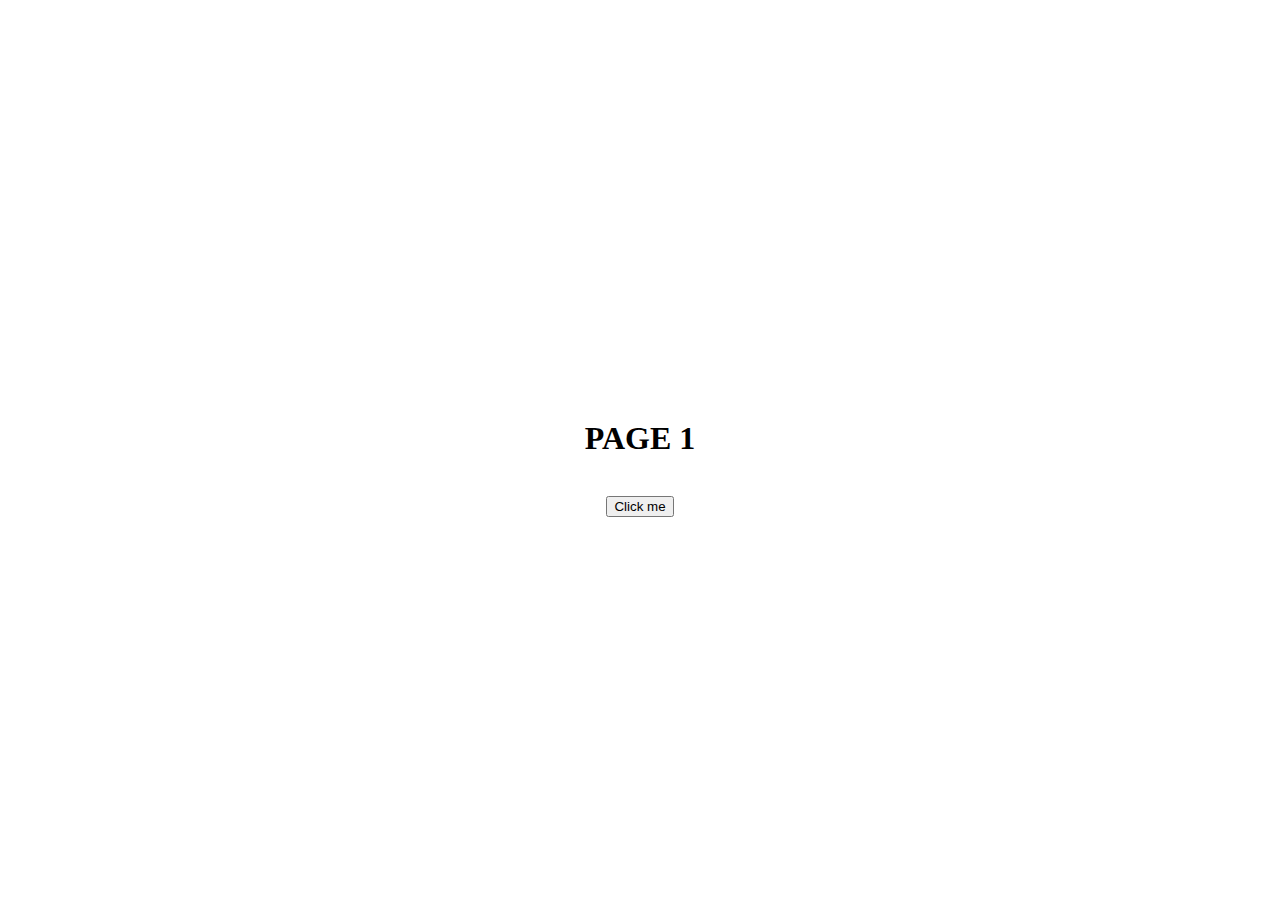
==== index.html @ fdfffd7b "v.1" ====
<!DOCTYPE html>
<html lang="en">
<head>
  <meta charset="UTF-8">
  <meta name="viewport" content="width=device-width, initial-scale=1.0">
  <title>Document</title>
  <style>
    body{
      display: flex;
      justify-content: center;
      align-items: center;
      height: 100vh;
      overflow: hidden;
      flex-direction: column;
    }
    button{
      display: flex;
      position: relative;
    }
  </style>
</head>
<body>
  <h1>PAGE 1</h1><br>
  <button onclick="location.href='./profile'">
    Click me
  </button>
</body>
</html>
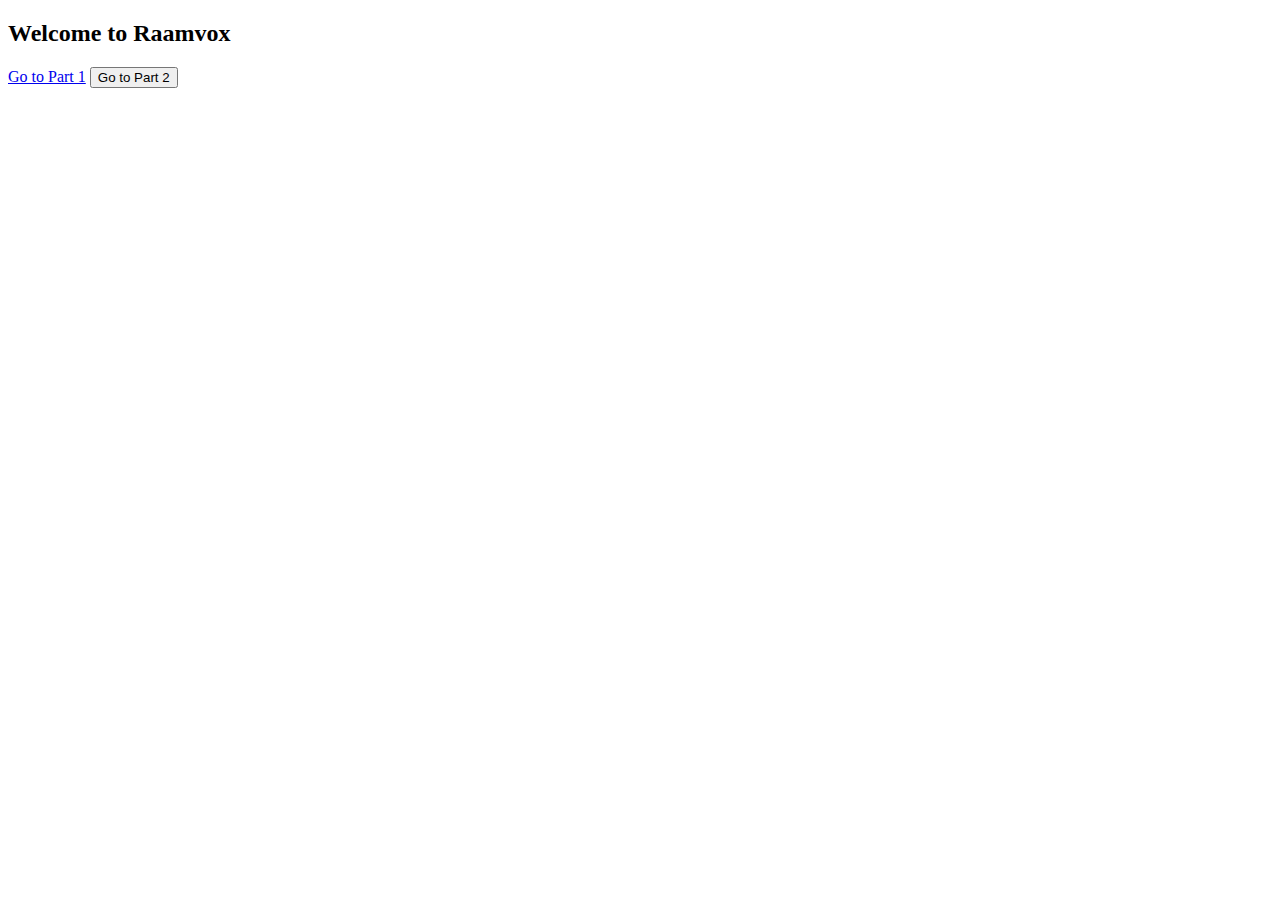
==== commit d7db38ac: "v.1" ====
--- a/index.html
+++ b/index.html
@@ -1,28 +1,19 @@
 <!DOCTYPE html>
 <html lang="en">
 <head>
-  <meta charset="UTF-8">
-  <meta name="viewport" content="width=device-width, initial-scale=1.0">
-  <title>Document</title>
-  <style>
-    body{
-      display: flex;
-      justify-content: center;
-      align-items: center;
-      height: 100vh;
-      overflow: hidden;
-      flex-direction: column;
-    }
-    button{
-      display: flex;
-      position: relative;
-    }
-  </style>
+    <meta charset="UTF-8">
+    <meta name="viewport" content="width=device-width, initial-scale=1.0">
+    <title>Main Page</title>
 </head>
 <body>
-  <h1>PAGE 1</h1><br>
-  <button onclick="location.href='./profile'">
-    Click me
-  </button>
+    <h2>Welcome to Raamvox</h2>
+    <a href="/profile">Go to Part 1</a>
+    <button onclick="goToPage('profile')">Go to Part 2</button>
+
+    <script>
+        function goToPage(page) {
+            window.location.href = "/" + page;
+        }
+    </script>
 </body>
-</html>+</html>
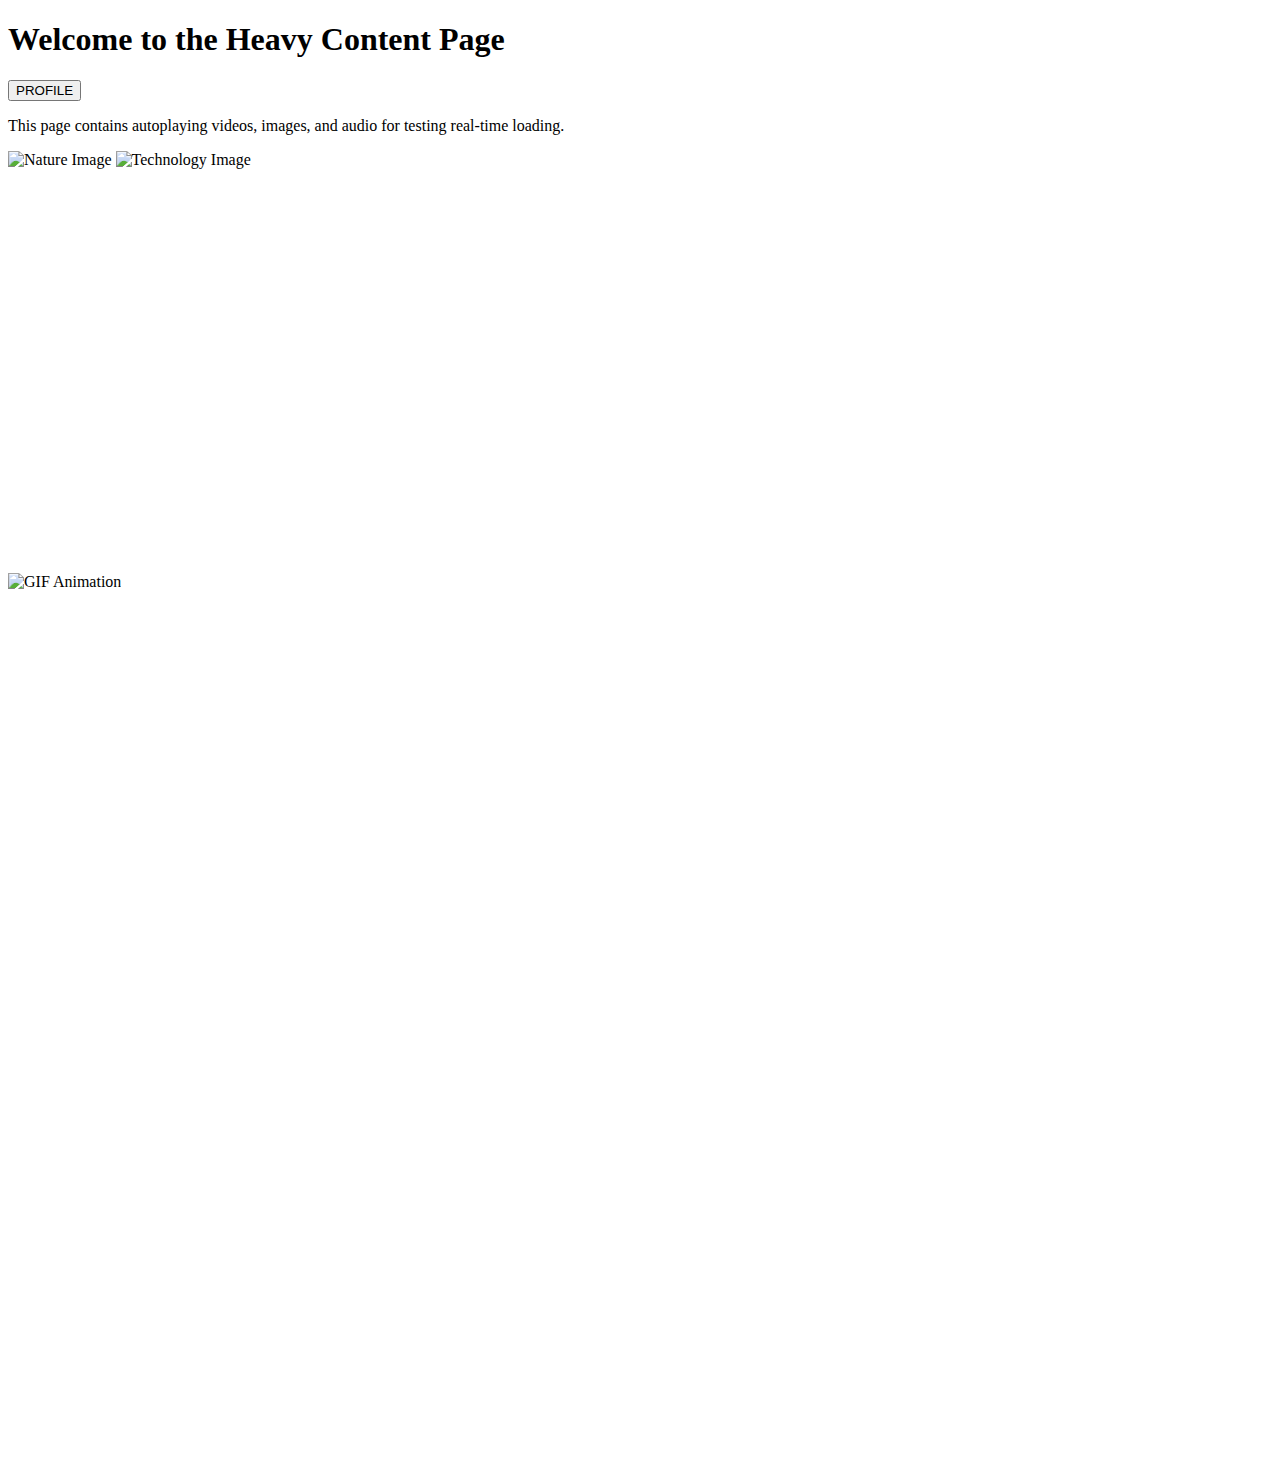
==== commit 4ea3f6ea: "v.1" ====
--- a/index.html
+++ b/index.html
@@ -3,17 +3,112 @@
 <head>
     <meta charset="UTF-8">
     <meta name="viewport" content="width=device-width, initial-scale=1.0">
-    <title>Main Page</title>
+    <title>Heavy Content Loading Test</title>
+    <style>
+        /* Full-screen Loading Screen */
+        #loading-screen {
+            position: fixed;
+            top: 0;
+            left: 0;
+            width: 100%;
+            height: 100%;
+            background: #111;
+            color: white;
+            display: flex;
+            flex-direction: column;
+            align-items: center;
+            justify-content: center;
+            font-size: 20px;
+            z-index: 9999;
+            transition: opacity 0.5s ease;
+        }
+
+        /* Loader Animation */
+        .loader {
+            width: 30px;
+            height: 30px;
+            border: 5px solid rgba(255, 255, 255, 0.3);
+            border-radius: 50%;
+            border-top-color: #fff;
+            animation: spin 1s linear infinite;
+            margin-bottom: 15px;
+        }
+
+        @keyframes spin {
+            0% { transform: rotate(0deg); }
+            100% { transform: rotate(360deg); }
+        }
+
+        /* Hide content initially */
+        .hidden {
+            display: none;
+        }
+    </style>
 </head>
 <body>
-    <h2>Welcome to Raamvox</h2>
-    <a href="/profile">Go to Part 1</a>
-    <button onclick="goToPage('profile')">Go to Part 2</button>
+
+    <!-- Loading Screen -->
+    <div id="loading-screen">
+        <div class="loader"></div>
+    </div>
+
+    <!-- Main Content -->
+    <div id="content" class="hidden">
+        <h1>Welcome to the Heavy Content Page</h1>
+        <button onclick="goTopage('profile')">PROFILE</button>
+        <p>This page contains autoplaying videos, images, and audio for testing real-time loading.</p>
+
+        <!-- Large Images -->
+        <img src="https://source.unsplash.com/1920x1080/?nature" width="100%" alt="Nature Image">
+        <img src="https://source.unsplash.com/1920x1080/?technology" width="100%" alt="Technology Image">
+
+        <!-- Auto-playing Video -->
+        <video width="100%" height="400" autoplay loop muted>
+            <source src="https://www.w3schools.com/html/mov_bbb.mp4" type="video/mp4">
+            Your browser does not support the video tag.
+        </video>
+
+        <!-- GIF Animation -->
+        <img src="https://media.giphy.com/media/3oriO0OEd9QIDdllqo/giphy.gif" width="100%" alt="GIF Animation">
+
+        <!-- Auto-playing Audio -->
+        <audio autoplay loop>
+            <source src="https://www.soundhelix.com/examples/mp3/SoundHelix-Song-1.mp3" type="audio/mp3">
+            Your browser does not support the audio element.
+        </audio>
+
+        <!-- YouTube Video -->
+        <iframe width="100%" height="400" src="https://www.youtube.com/embed/3JZ_D3ELwOQ?autoplay=1&mute=1" 
+        title="YouTube video" frameborder="0" allowfullscreen></iframe>
+
+        <!-- Google Maps -->
+        <iframe 
+            src="https://www.google.com/maps/embed?pb=!1m18!1m12!1m3!1d3151.8354345086166!2d144.9559283153173!3d-37.8172099797517!2m3!1f0!2f0!3f0!3m2!1i1024!2i768!4f13.1!3m3!1m2!1s0x6ad642af0f11fd81%3A0x5045675218ce6e0!2sMelbourne%2C%20Australia!5e0!3m2!1sen!2sin!4v1633032800000!5m2!1sen!2sin" 
+            width="100%" height="450" style="border:0;" allowfullscreen="" loading="lazy">
+        </iframe>
+    </div>
 
     <script>
-        function goToPage(page) {
+        function goTopage(page) {
             window.location.href = "/" + page;
         }
     </script>
+    <script>
+        function showContentAfterLoad() {
+            let loader = document.getElementById("loading-screen");
+            let content = document.getElementById("content");
+
+            // Fade out the loader
+            loader.style.opacity = "0";
+            setTimeout(() => {
+                loader.style.display = "none";
+                content.classList.remove("hidden");
+            }, 100);
+        }
+
+        // Wait for full page load
+        window.addEventListener("load", showContentAfterLoad);
+    </script>
+
 </body>
 </html>
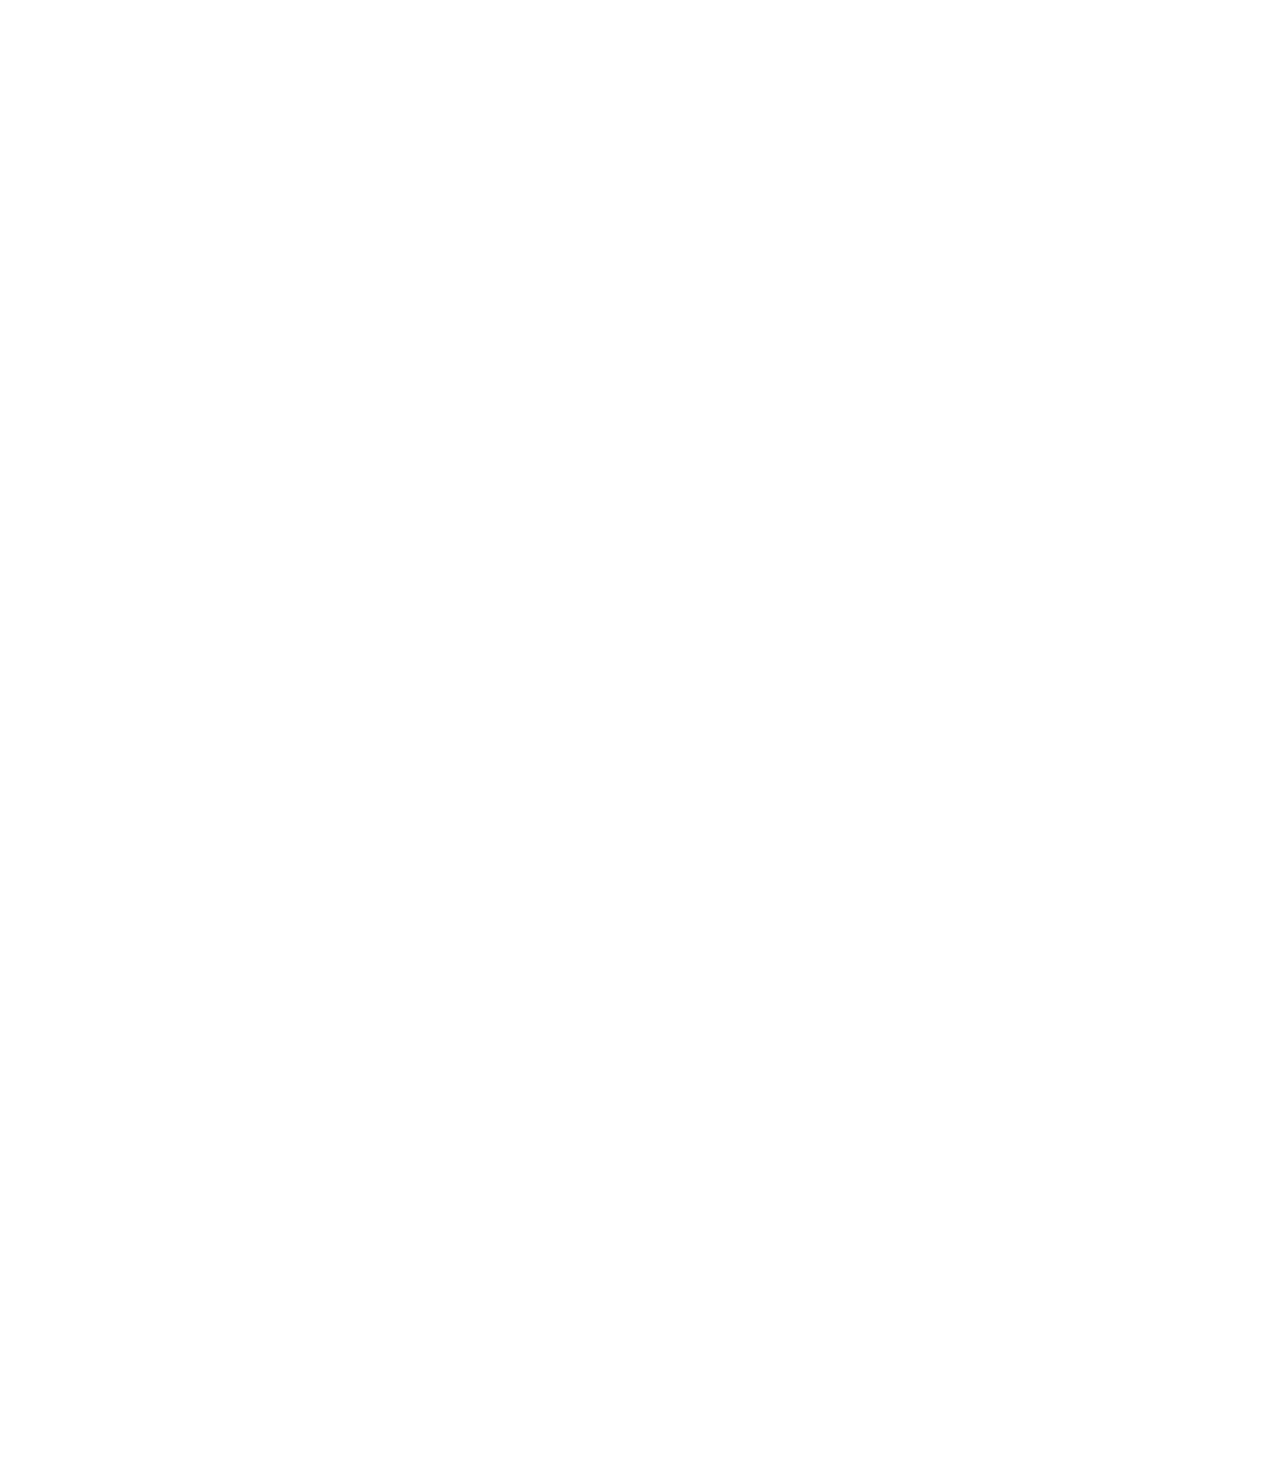
==== commit e6ee11a4: "v.1" ====
--- a/index.html
+++ b/index.html
@@ -5,6 +5,9 @@
     <meta name="viewport" content="width=device-width, initial-scale=1.0">
     <title>Heavy Content Loading Test</title>
     <style>
+         body {
+        visibility: hidden;
+    }
         /* Full-screen Loading Screen */
         #loading-screen {
             position: fixed;
@@ -43,6 +46,17 @@
         .hidden {
             display: none;
         }
+        #progress-bar {
+    position: fixed;
+    top: 0;
+    left: 0;
+    width: 0%;
+    height: 3px;
+    background: #ff5733; /* Change color as needed */
+    transition: width 0.2s ease-in-out;
+    z-index: 9999;
+}
+
     </style>
 </head>
 <body>
@@ -51,6 +65,8 @@
     <div id="loading-screen">
         <div class="loader"></div>
     </div>
+    <div id="progress-bar"></div>
+
 
     <!-- Main Content -->
     <div id="content" class="hidden">
@@ -89,6 +105,31 @@
     </div>
 
     <script>
+document.onreadystatechange = function () {
+        if (document.readyState === "complete") {
+            document.body.style.visibility = "visible";
+        }
+    };
+
+
+
+        document.onreadystatechange = function () {
+    let progressBar = document.getElementById("progress-bar");
+
+    if (document.readyState === "interactive") {
+        progressBar.style.width = "50%"; // Halfway while loading
+    }
+    if (document.readyState === "complete") {
+        progressBar.style.width = "100%"; // Full when loaded
+        setTimeout(() => {
+            progressBar.style.display = "none"; // Hide when done
+        }, 500);
+    }
+};
+
+    </script>
+
+    <script>
         function goTopage(page) {
             window.location.href = "/" + page;
         }
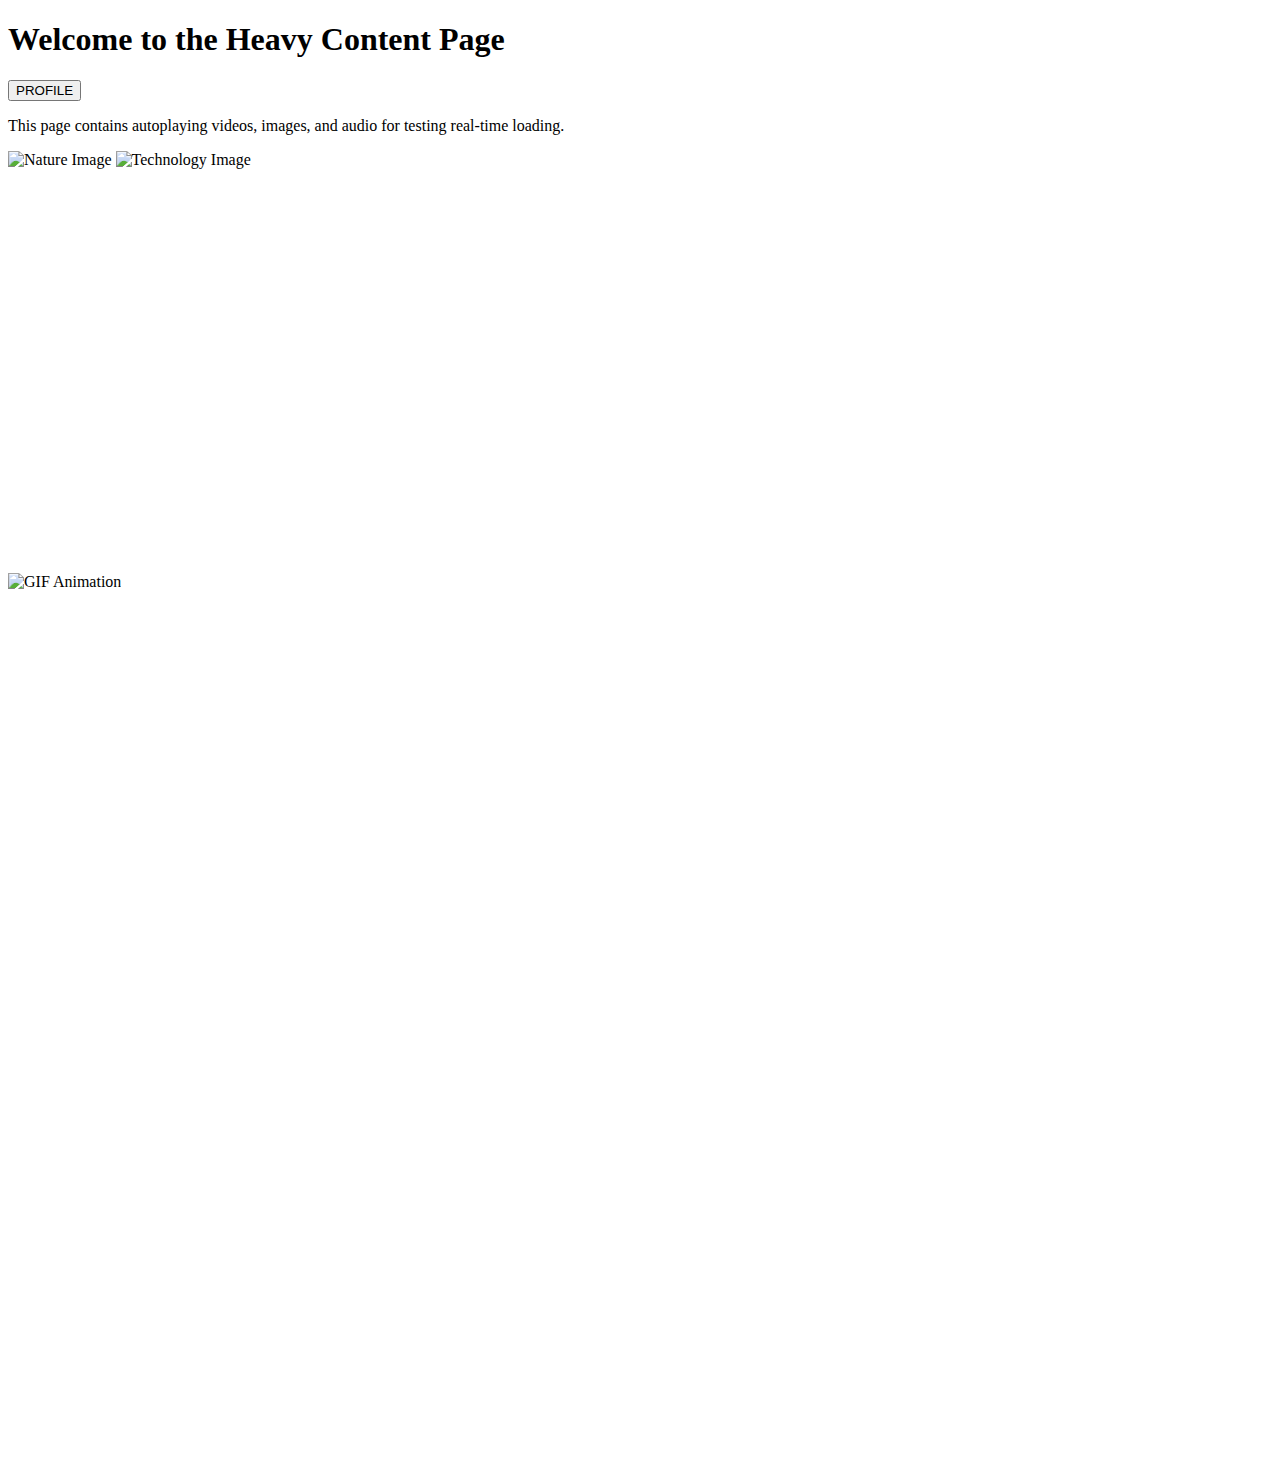
==== commit f6bc24a2: "v.1" ====
--- a/index.html
+++ b/index.html
@@ -5,9 +5,6 @@
     <meta name="viewport" content="width=device-width, initial-scale=1.0">
     <title>Heavy Content Loading Test</title>
     <style>
-         body {
-        visibility: hidden;
-    }
         /* Full-screen Loading Screen */
         #loading-screen {
             position: fixed;
@@ -46,17 +43,6 @@
         .hidden {
             display: none;
         }
-        #progress-bar {
-    position: fixed;
-    top: 0;
-    left: 0;
-    width: 0%;
-    height: 3px;
-    background: #ff5733; /* Change color as needed */
-    transition: width 0.2s ease-in-out;
-    z-index: 9999;
-}
-
     </style>
 </head>
 <body>
@@ -65,7 +51,6 @@
     <div id="loading-screen">
         <div class="loader"></div>
     </div>
-    <div id="progress-bar"></div>
 
 
     <!-- Main Content -->
@@ -104,30 +89,6 @@
         </iframe>
     </div>
 
-    <script>
-document.onreadystatechange = function () {
-        if (document.readyState === "complete") {
-            document.body.style.visibility = "visible";
-        }
-    };
-
-
-
-        document.onreadystatechange = function () {
-    let progressBar = document.getElementById("progress-bar");
-
-    if (document.readyState === "interactive") {
-        progressBar.style.width = "50%"; // Halfway while loading
-    }
-    if (document.readyState === "complete") {
-        progressBar.style.width = "100%"; // Full when loaded
-        setTimeout(() => {
-            progressBar.style.display = "none"; // Hide when done
-        }, 500);
-    }
-};
-
-    </script>
 
     <script>
         function goTopage(page) {
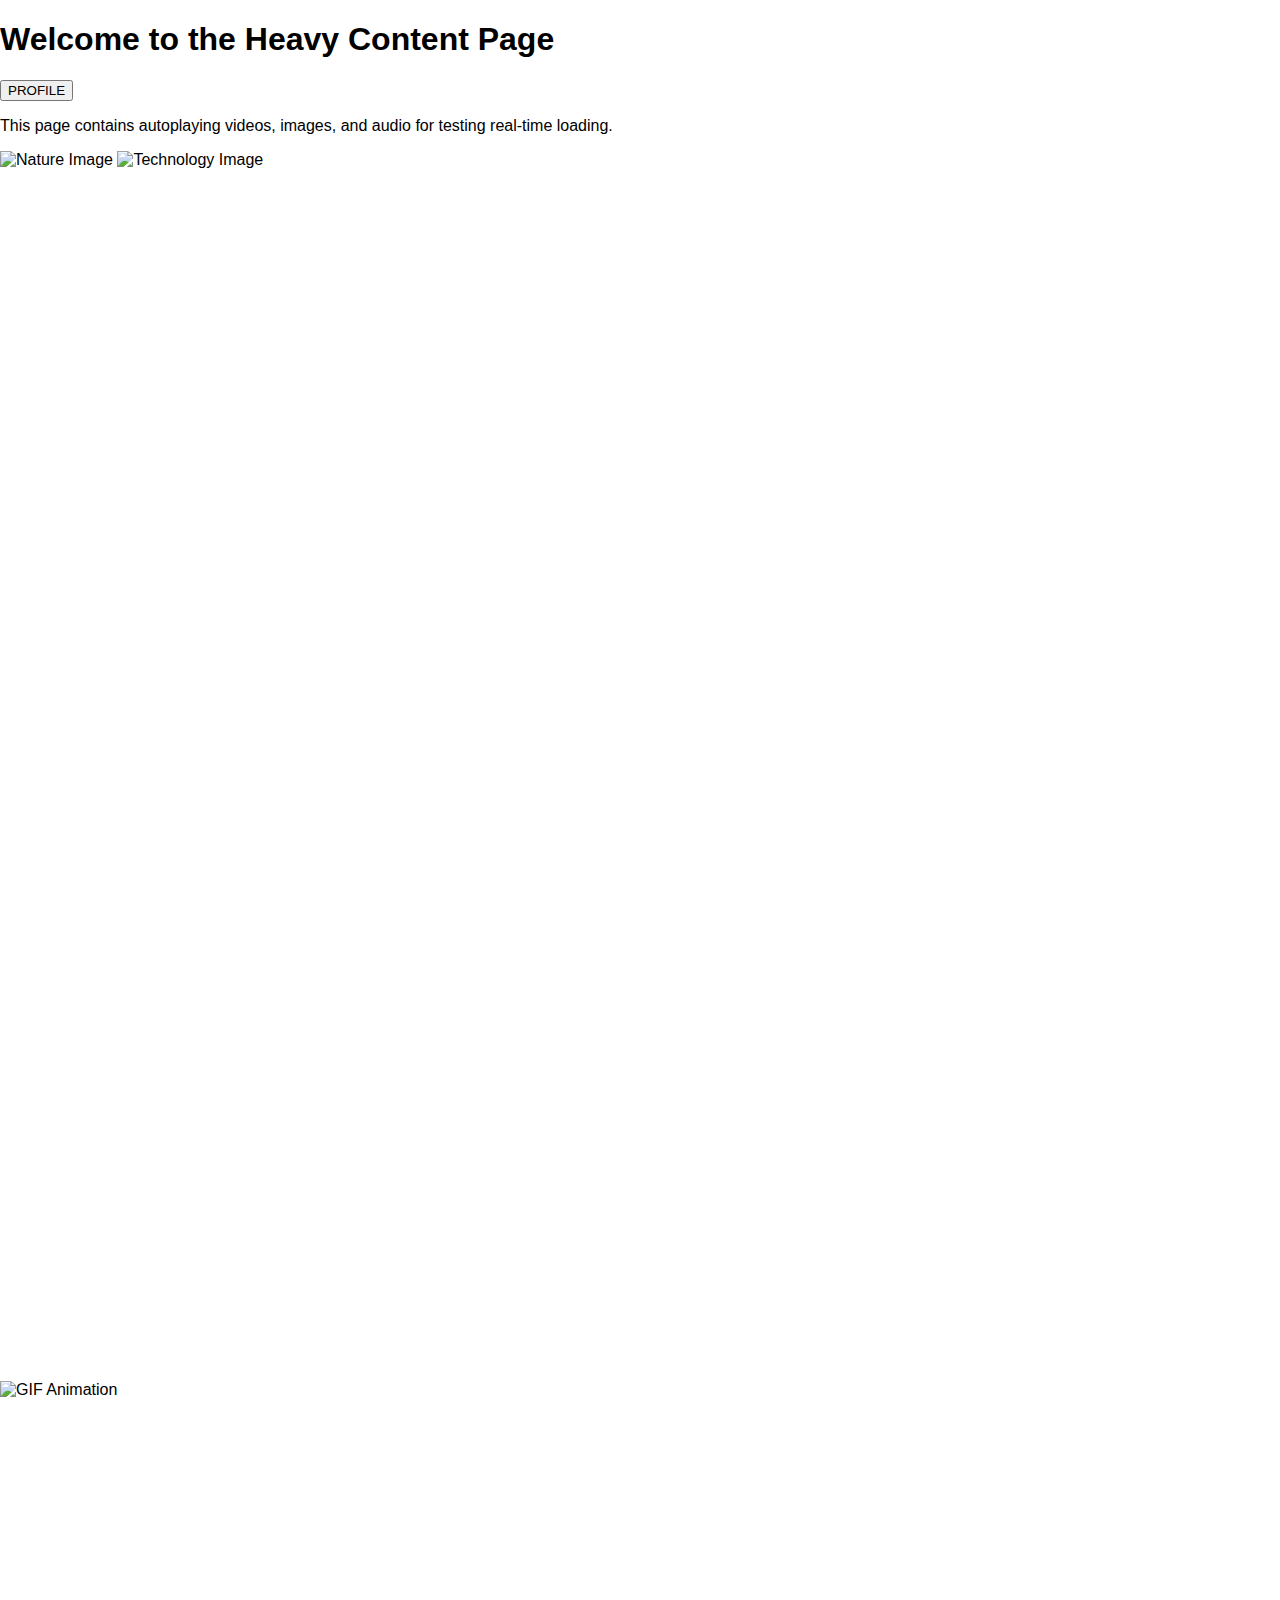
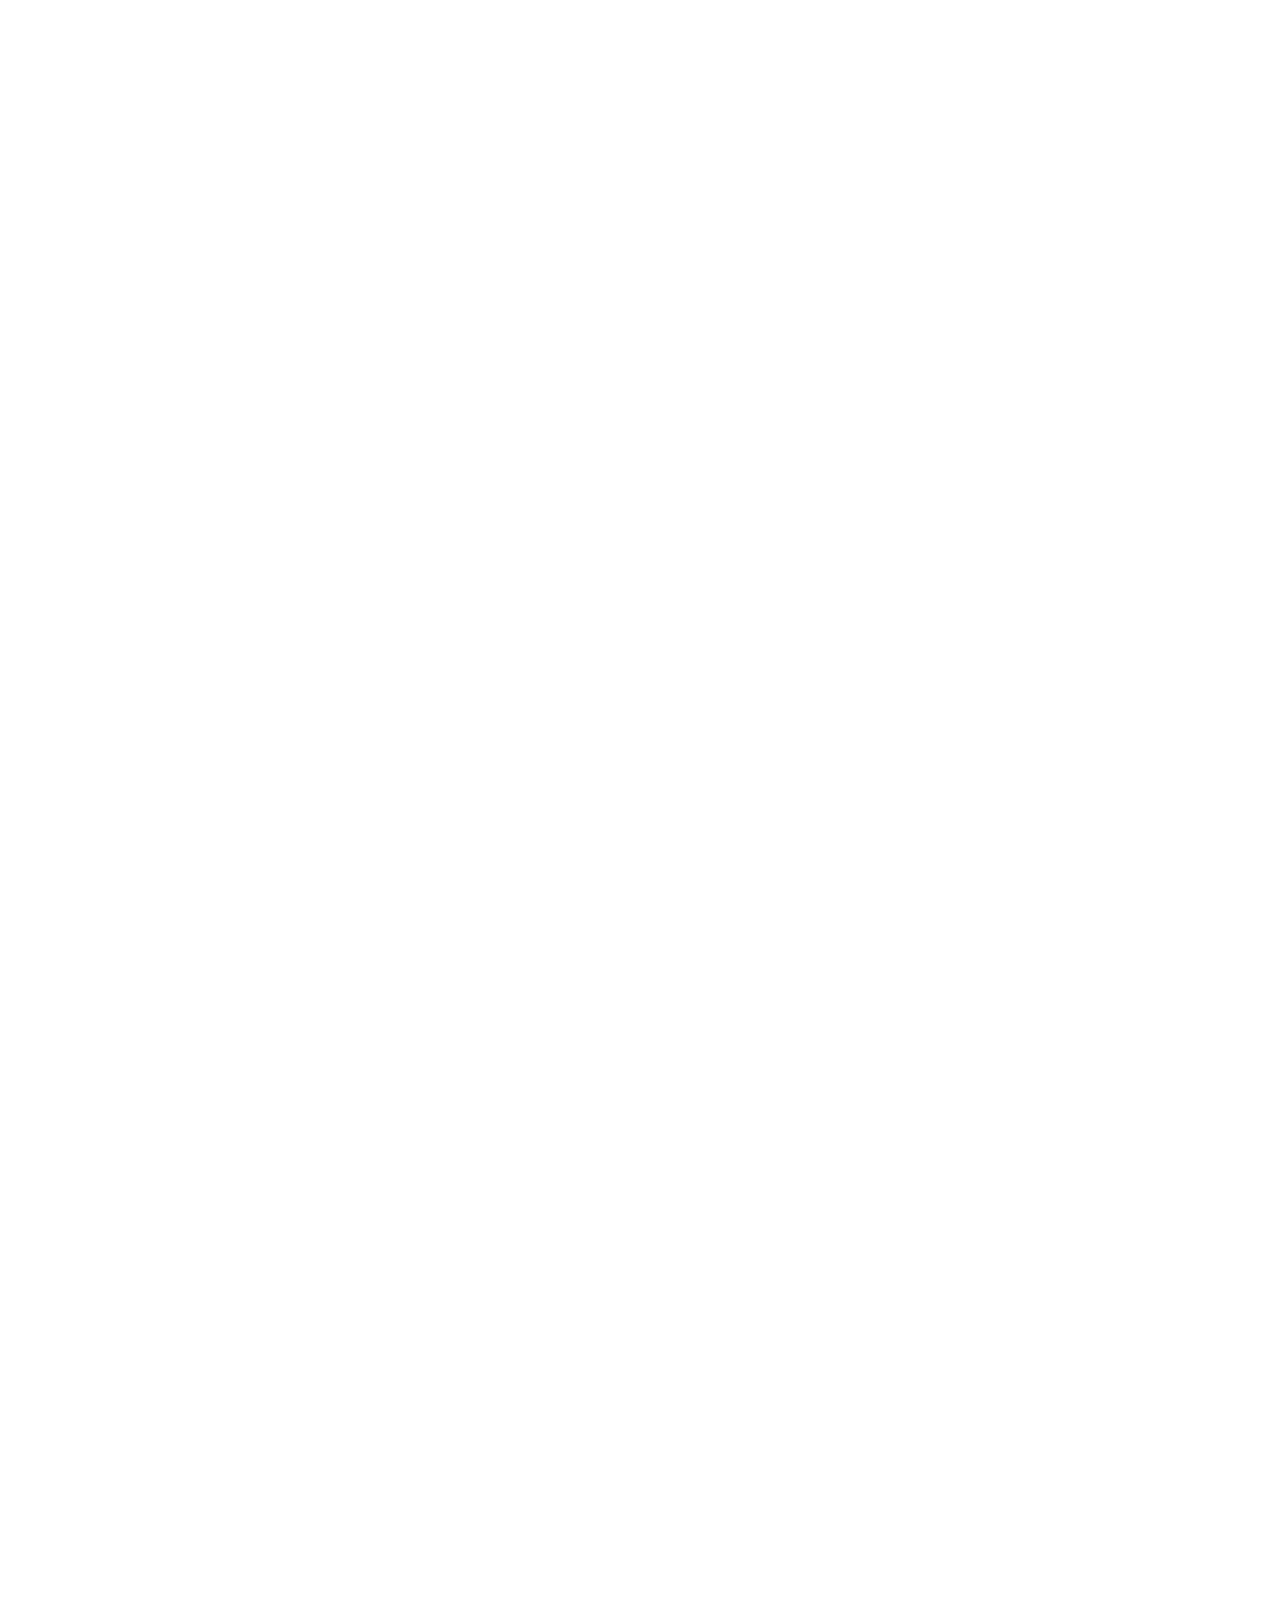
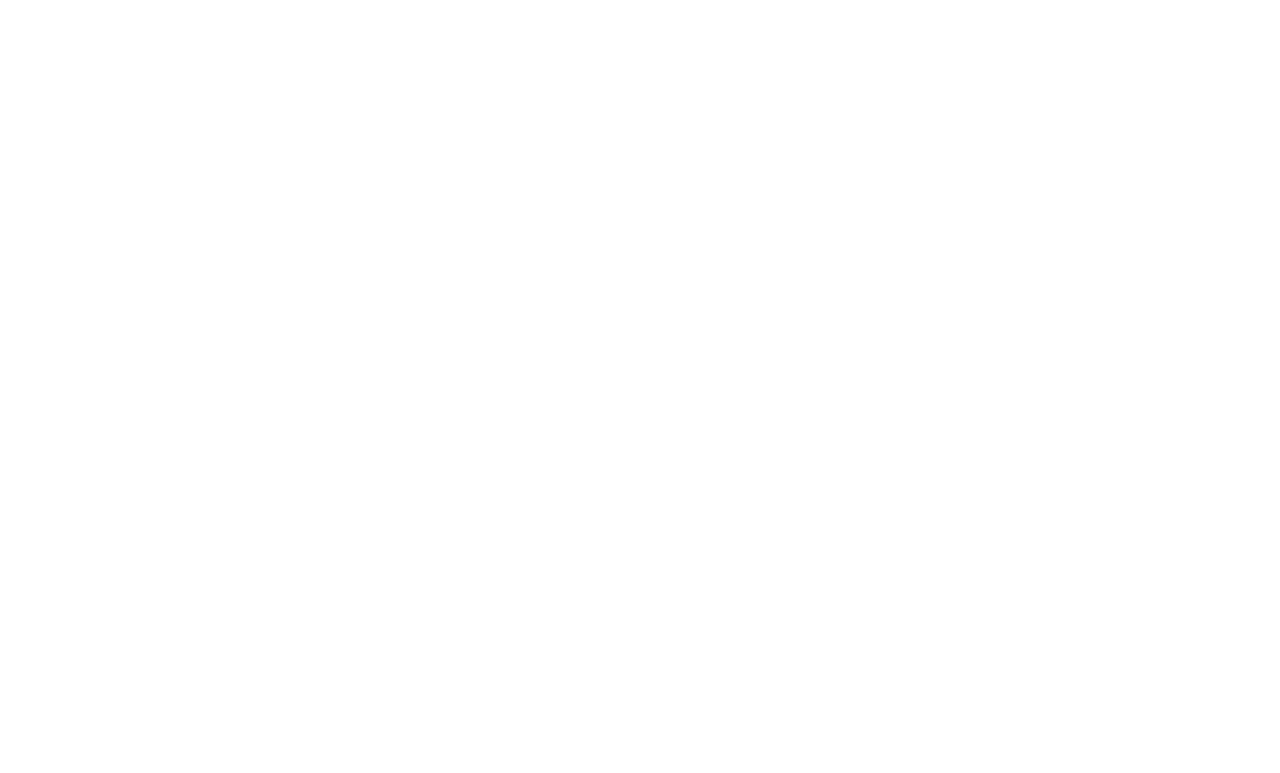
==== commit 8f51b3d2: "v.1" ====
--- a/index.html
+++ b/index.html
@@ -4,52 +4,31 @@
     <meta charset="UTF-8">
     <meta name="viewport" content="width=device-width, initial-scale=1.0">
     <title>Heavy Content Loading Test</title>
+    <link rel="stylesheet" href="style.css">
     <style>
-        /* Full-screen Loading Screen */
-        #loading-screen {
-            position: fixed;
-            top: 0;
-            left: 0;
-            width: 100%;
-            height: 100%;
-            background: #111;
-            color: white;
-            display: flex;
-            flex-direction: column;
-            align-items: center;
-            justify-content: center;
-            font-size: 20px;
-            z-index: 9999;
-            transition: opacity 0.5s ease;
-        }
-
-        /* Loader Animation */
-        .loader {
-            width: 30px;
-            height: 30px;
-            border: 5px solid rgba(255, 255, 255, 0.3);
-            border-radius: 50%;
-            border-top-color: #fff;
-            animation: spin 1s linear infinite;
-            margin-bottom: 15px;
-        }
-
-        @keyframes spin {
-            0% { transform: rotate(0deg); }
-            100% { transform: rotate(360deg); }
-        }
-
-        /* Hide content initially */
-        .hidden {
-            display: none;
-        }
+       
     </style>
 </head>
 <body>
 
     <!-- Loading Screen -->
     <div id="loading-screen">
-        <div class="loader"></div>
+        <nav>
+            <div class="boxes">
+                <div class="box">
+                    <div></div><div></div><div></div><div></div>
+                </div>
+                <div class="box">
+                    <div></div><div></div><div></div><div></div>
+                </div>
+                <div class="box">
+                    <div></div><div></div><div></div><div></div>
+                </div>
+                <div class="box">
+                    <div></div><div></div><div></div><div></div>
+                </div>
+            </div>
+        </nav>
     </div>
 
 
@@ -68,25 +47,40 @@
             <source src="https://www.w3schools.com/html/mov_bbb.mp4" type="video/mp4">
             Your browser does not support the video tag.
         </video>
+        <video width="100%" height="400" autoplay loop muted>
+            <source src="https://www.w3schools.com/html/mov_bbb.mp4" type="video/mp4">
+            Your browser does not support the video tag.
+        </video> <video width="100%" height="400" autoplay loop muted>
+            <source src="https://www.w3schools.com/html/mov_bbb.mp4" type="video/mp4">
+            Your browser does not support the video tag.
+        </video>
 
         <!-- GIF Animation -->
         <img src="https://media.giphy.com/media/3oriO0OEd9QIDdllqo/giphy.gif" width="100%" alt="GIF Animation">
 
         <!-- Auto-playing Audio -->
-        <audio autoplay loop>
-            <source src="https://www.soundhelix.com/examples/mp3/SoundHelix-Song-1.mp3" type="audio/mp3">
-            Your browser does not support the audio element.
-        </audio>
+       
 
         <!-- YouTube Video -->
         <iframe width="100%" height="400" src="https://www.youtube.com/embed/3JZ_D3ELwOQ?autoplay=1&mute=1" 
         title="YouTube video" frameborder="0" allowfullscreen></iframe>
-
+        <iframe width="100%" height="400" src="https://www.youtube.com/embed/3JZ_D3ELwOQ?autoplay=1&mute=1" 
+        title="YouTube video" frameborder="0" allowfullscreen></iframe>
+        <iframe width="100%" height="400" src="https://www.youtube.com/embed/3JZ_D3ELwOQ?autoplay=1&mute=1" 
+        title="YouTube video" frameborder="0" allowfullscreen></iframe>
         <!-- Google Maps -->
         <iframe 
             src="https://www.google.com/maps/embed?pb=!1m18!1m12!1m3!1d3151.8354345086166!2d144.9559283153173!3d-37.8172099797517!2m3!1f0!2f0!3f0!3m2!1i1024!2i768!4f13.1!3m3!1m2!1s0x6ad642af0f11fd81%3A0x5045675218ce6e0!2sMelbourne%2C%20Australia!5e0!3m2!1sen!2sin!4v1633032800000!5m2!1sen!2sin" 
             width="100%" height="450" style="border:0;" allowfullscreen="" loading="lazy">
         </iframe>
+        <iframe 
+        src="https://www.google.com/maps/embed?pb=!1m18!1m12!1m3!1d3151.8354345086166!2d144.9559283153173!3d-37.8172099797517!2m3!1f0!2f0!3f0!3m2!1i1024!2i768!4f13.1!3m3!1m2!1s0x6ad642af0f11fd81%3A0x5045675218ce6e0!2sMelbourne%2C%20Australia!5e0!3m2!1sen!2sin!4v1633032800000!5m2!1sen!2sin" 
+        width="100%" height="450" style="border:0;" allowfullscreen="" loading="lazy">
+    </iframe>
+    <iframe 
+    src="https://www.google.com/maps/embed?pb=!1m18!1m12!1m3!1d3151.8354345086166!2d144.9559283153173!3d-37.8172099797517!2m3!1f0!2f0!3f0!3m2!1i1024!2i768!4f13.1!3m3!1m2!1s0x6ad642af0f11fd81%3A0x5045675218ce6e0!2sMelbourne%2C%20Australia!5e0!3m2!1sen!2sin!4v1633032800000!5m2!1sen!2sin" 
+    width="100%" height="450" style="border:0;" allowfullscreen="" loading="lazy">
+</iframe>
     </div>
 
 
--- a/style.css
+++ b/style.css
@@ -0,0 +1,84 @@
+body {
+    margin: 0;
+    padding: 0;
+    font-family: Arial, sans-serif;
+}
+/* Full-screen Loading Screen */
+:root {
+    --size: 20px; /* Reduced size */
+    --duration: 800ms;
+    --color: #FFFFFF; /* Main white box */
+    --colorRight: #DDDDDD; /* Light grey for right */
+    --colorLeft: #BBBBBB; /* Slightly darker grey for left */
+    --shadow: #3c3c3c; /* Darker shadow for depth */
+}
+
+nav {
+    min-height: 100vh;
+    font-family: Roboto, Arial, sans-serif;
+    display: flex;
+    justify-content: center;
+    align-items: center;
+    background: #121212;
+    overflow: hidden;
+}
+
+.boxes {
+    height: calc(var(--size) * 2);
+    width: calc(var(--size) * 3);
+    position: relative;
+    transform-style: preserve-3d;
+    transform-origin: 50% 50%;
+    transform: rotateX(60deg) rotateZ(45deg) translateZ(0px);
+}
+
+.box {
+    width: var(--size);
+    height: var(--size);
+    position: absolute;
+    transform-style: preserve-3d;
+}
+
+.box:nth-child(1) { transform: translate(100%, 0); animation: box1 var(--duration) linear infinite; }
+.box:nth-child(2) { transform: translate(0, 100%); animation: box2 var(--duration) linear infinite; }
+.box:nth-child(3) { transform: translate(100%, 100%); animation: box3 var(--duration) linear infinite; }
+.box:nth-child(4) { transform: translate(200%, 0); animation: box4 var(--duration) linear infinite; }
+
+.box div {
+    position: absolute;
+    width: 100%;
+    height: 100%;
+    background: var(--color);
+    transform: translateZ(calc(var(--size) / 2));
+}
+
+.box div:nth-child(2) { background: var(--colorRight); transform: rotateY(90deg) translateZ(calc(var(--size) / 2)); }
+.box div:nth-child(3) { background: var(--colorLeft); transform: rotateX(-90deg) translateZ(calc(var(--size) / 2)); }
+.box div:nth-child(4) { background: var(--shadow); transform: translateZ(calc(var(--size) * -3)); }
+
+@keyframes box1 {
+    0%, 50% { transform: translate(100%, 0); }
+    100% { transform: translate(200%, 0); }
+}
+
+@keyframes box2 {
+    0% { transform: translate(0, 100%); }
+    50% { transform: translate(0, 0); }
+    100% { transform: translate(100%, 0); }
+}
+
+@keyframes box3 {
+    0%, 50% { transform: translate(100%, 100%); }
+    100% { transform: translate(0, 100%); }
+}
+
+@keyframes box4 {
+    0% { transform: translate(200%, 0); }
+    50% { transform: translate(200%, 100%); }
+    100% { transform: translate(100%, 100%); }
+}
+
+/* Hide content initially */
+.hidden {
+    display: none;
+}